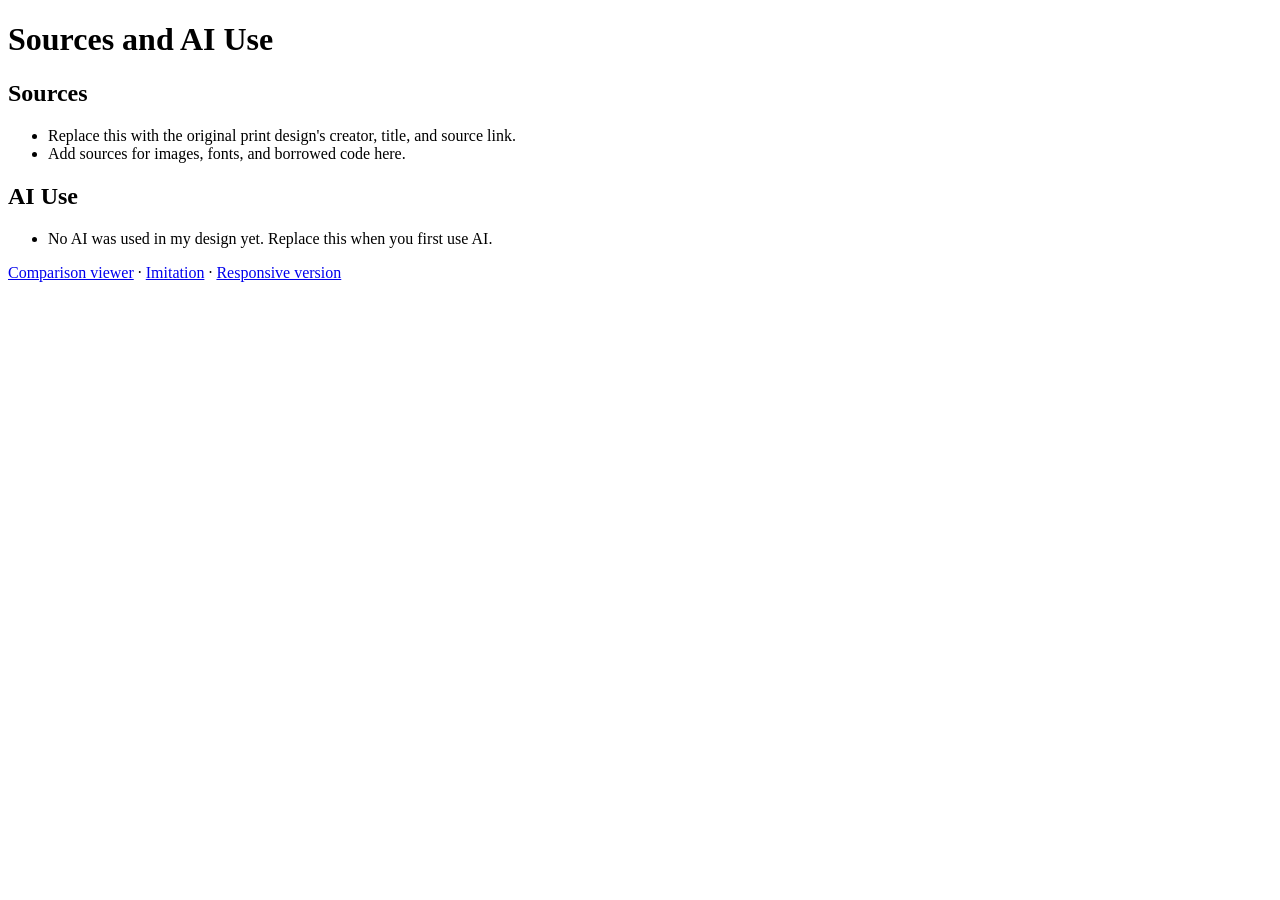
==== citations.html @ 639ba0b5 "Initial commit" ====
<!DOCTYPE html>
<html lang="en">
<head>
  <meta charset="utf-8">
  <meta name="viewport" content="width=device-width, initial-scale=1">
  <title>Sources and AI Use</title>
</head>
<body>
  <h1>Sources and AI Use</h1>
  <h2>Sources</h2>
  <ul>
    <li>Replace this with the original print design's creator, title, and source link.</li>
    <li>Add sources for images, fonts, and borrowed code here.</li>
  </ul>
  <h2>AI Use</h2>
  <ul>
    <li>No AI was used in my design yet. Replace this when you first use AI.</li>
  </ul>
  <!-- Each entry: tool, date, prompt summary, assistance received, and what YOU changed or checked. -->
  <p><a href="index.html">Comparison viewer</a> · <a href="imitation.html">Imitation</a> · <a href="responsive.html">Responsive version</a></p>
</body>
</html>
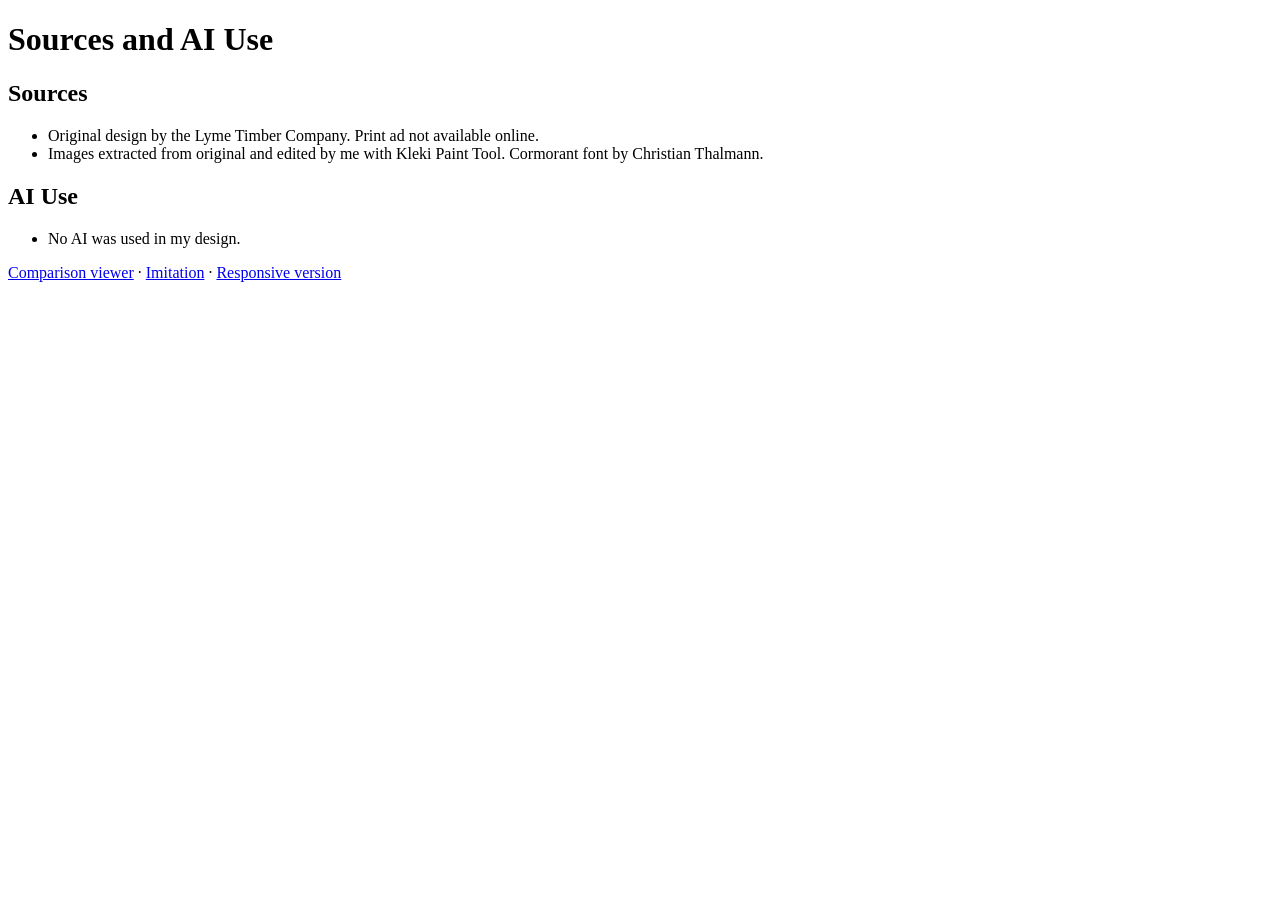
==== commit 1a1949cd: "finished non responsive version" ====
--- a/citations.html
+++ b/citations.html
@@ -1,22 +1,27 @@
 <!DOCTYPE html>
 <html lang="en">
+
 <head>
   <meta charset="utf-8">
   <meta name="viewport" content="width=device-width, initial-scale=1">
   <title>Sources and AI Use</title>
 </head>
+
 <body>
   <h1>Sources and AI Use</h1>
   <h2>Sources</h2>
   <ul>
-    <li>Replace this with the original print design's creator, title, and source link.</li>
-    <li>Add sources for images, fonts, and borrowed code here.</li>
+    <li>Original design by the Lyme Timber Company. Print ad not available online.</li>
+    <li>Images extracted from original and edited by me with Kleki Paint Tool. Cormorant font by Christian Thalmann.
+    </li>
   </ul>
   <h2>AI Use</h2>
   <ul>
-    <li>No AI was used in my design yet. Replace this when you first use AI.</li>
+    <li>No AI was used in my design.</li>
   </ul>
   <!-- Each entry: tool, date, prompt summary, assistance received, and what YOU changed or checked. -->
-  <p><a href="index.html">Comparison viewer</a> · <a href="imitation.html">Imitation</a> · <a href="responsive.html">Responsive version</a></p>
+  <p><a href="index.html">Comparison viewer</a> · <a href="imitation.html">Imitation</a> · <a
+      href="responsive.html">Responsive version</a></p>
 </body>
-</html>
+
+</html>
